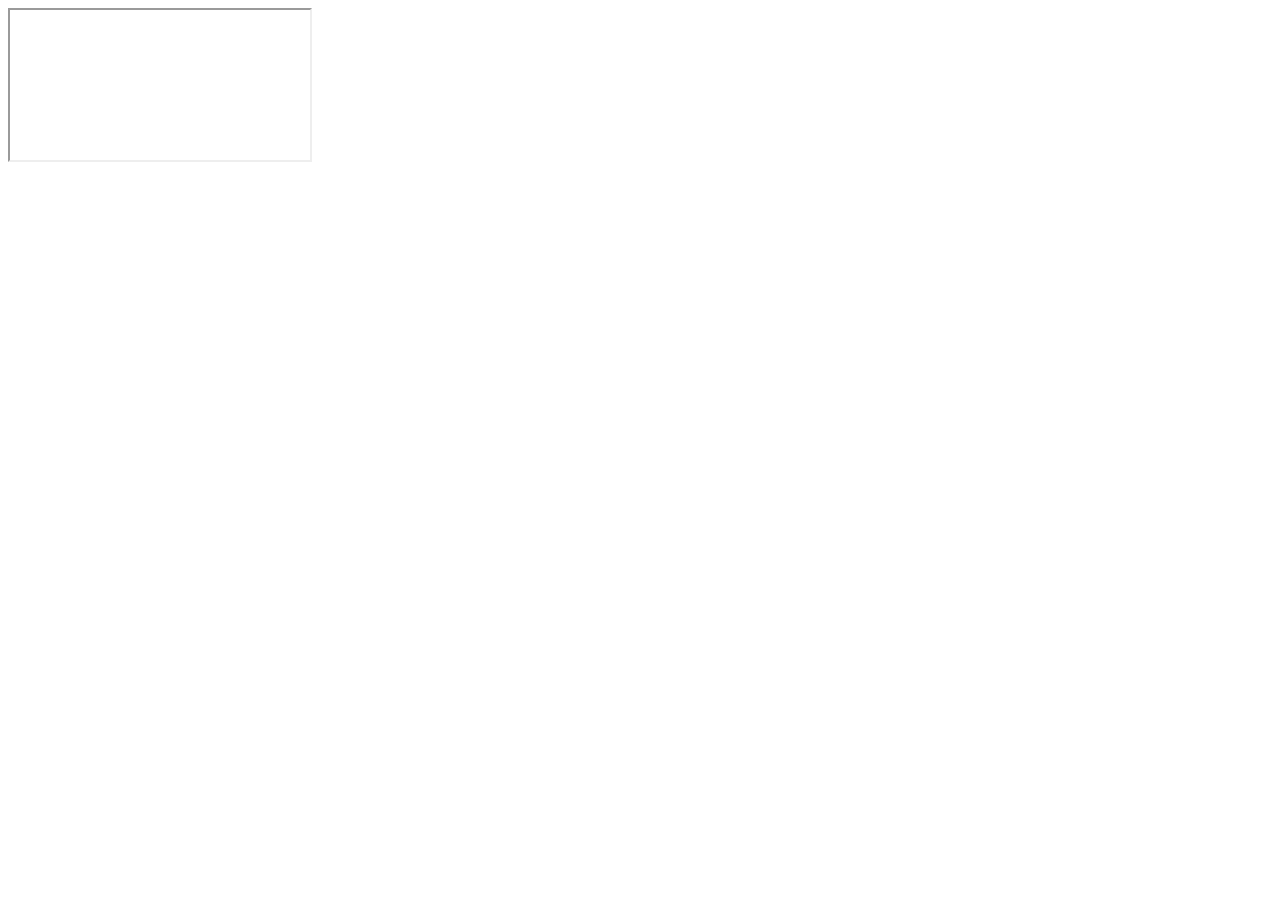
==== ss/index.html @ 1a699963 "release: v3.6.1-rc.2 combo settlement and resource import fixes" ====
<!doctype html>
<html lang="zh-CN">
<head>
  <meta charset="utf-8">
  <meta name="viewport" content="width=device-width, initial-scale=1">
  <title>ATO 第二屏幕</title>
  <link rel="stylesheet" href="./styles.css?v=20261001-story-columns">
  <link rel="stylesheet" href="../assets/theme.css?v=20261001">
  <link rel="stylesheet" href="../story/assets/mixed-media/styles.css?v=20261005-apk-icons1">
  <script src="../story/data/english-source-data.js?v=20261011-english4"></script>
  <script src="../assets/theme.js?v=20261001" defer></script>
</head>
<body data-theme-module="second-screen">
  <main class="screen-shell">
    <section id="unavailableView" class="pair-view" hidden>
      <div class="pair-card">
        <span class="eyebrow">ATO SECOND SCREEN</span>
        <h1>第二屏幕未开启</h1>
        <p>请先在主控制台开启第二屏幕，本页会自动连接。</p>
        <div id="unavailableMessage" class="pair-message" aria-live="polite"></div>
      </div>
    </section>
    <section class="map-stage" aria-label="辅助地图">
      <iframe id="mapFrame" class="map-frame" title="ATO 辅助地图"></iframe>
    </section>
    <section id="storyView" class="story-view" aria-label="当前故事文本" hidden>
      <article class="story-card">
        <header class="story-card-head">
          <div id="storyBookTitle" class="story-book-title">故事书</div>
          <div id="storySection" class="story-section"></div>
          <h1 id="storyTitle">当前故事文本</h1>
          <div id="storyEntryId" class="story-entry-id"></div>
        </header>
        <div id="storyBody" class="story-body" data-term-ignore></div>
      </article>
    </section>
    <section id="battleView" class="battle-view" aria-label="决战版图" hidden>
      <aside class="battle-sidebar">
        <div class="battle-sidebar-content">
          <div class="boss-summary">
            <figure class="boss-panel card-slot tall"><img id="bossPanel" alt="Boss 大卡"><div id="bossTokens" class="boss-token-layer"></div><div id="bossLabyrinthTrack" class="boss-labyrinth-track" hidden></div></figure>
          </div>
          <div class="support-cards" aria-label="Boss 惯常、标志与当前 Trait">
            <figure class="card-slot boss-small-card"><img id="bossRoutine" alt="Boss 惯常"></figure>
            <figure class="card-slot boss-small-card"><img id="bossSignature" alt="Boss 标志"></figure>
            <div id="traitCards" class="trait-cards"></div>
          </div>
          <div class="resolution-panel">
            <section class="aibp-slot" aria-label="AIBP 状态">
              <div class="battle-facts">
                <div><b>AI 卡背</b><span id="aiBacks">—</span></div>
                <div><b>BP 卡背</b><span id="bpBacks">—</span></div>
                <div><b>弃牌</b><span id="discardCounts">—</span></div>
                <div><b>当前损伤</b><span id="damageSummary">0</span></div>
              </div>
              <div id="damageCards" class="damage-cards" aria-label="当前损伤牌" hidden></div>
            </section>
            <div class="pending-cards single-pending" aria-label="正在结算">
              <article class="pending-card"><span id="currentPendingLabel">正在结算</span><div id="currentPending" class="current-card empty-card">未抽取</div></article>
            </div>
          </div>
          <section id="battleTerrainCards" class="battle-terrain-cards" aria-label="当前地形卡" hidden>
            <header class="battle-terrain-cards-head">
              <h2>当前地形卡</h2>
              <span id="battleTerrainCardCount"></span>
            </header>
            <div id="battleTerrainCardList" class="battle-terrain-card-list"></div>
          </section>
        </div>
      </aside>
      <div class="battle-board-stage">
        <div id="battleBoardFrame" class="battle-board-frame">
          <img class="battle-board-image" src="./battle-board/battle-board.jpg" alt="决战版图">
          <div id="battleGrid" class="battle-board-grid" aria-hidden="true"></div>
          <div id="battleTerrainLayer" class="battle-terrain-layer" aria-hidden="true"></div>
          <div id="battleLosLayer" class="battle-map-los-layer" aria-hidden="true" hidden></div>
          <div id="battleStartLayer" class="battle-start-layer" aria-hidden="true"></div>
          <div id="battleCoordinateLayer" class="battle-coordinate-layer" aria-hidden="true"></div>
        </div>
      </div>
    </section>
  </main>

  <script src="./terrain-data.js?v=20260930-hidden-bosses1"></script>
  <script src="../aibp/battle_los.js?v=20260819-hekaton4-labyrinthauros-start1"></script>
  <script src="../aibp/custom_traits.js?v=20260930-custom-trait4-lisu-simhei"></script>
  <script src="../story/assets/story-tables.js?v=20261005-pipetables1"></script>
  <script src="../story/assets/mixed-media/renderer.js?v=c4c5-20261006-r3-compat1"></script>
  <script async data-ato-mm-map src="../story/assets/mixed-media/mapping.js?v=c4c5-20261006-official-c45-1"></script>
  <script src="./app.js?v=20261010-boss-wounds1"></script>
  <script src="../assets/ato-terms.js?v=20260912f"></script>
  <script src="../assets/english-terms.js?v=20261011-english4"></script>
  <script src="../assets/english-ui.js?v=20261011-aibp-state1"></script>
  <script src="../assets/english-language.js?v=20261011-aibp-state1"></script>
  <script src="../assets/term-language.js?v=20261011-english4"></script>
</body>
</html>
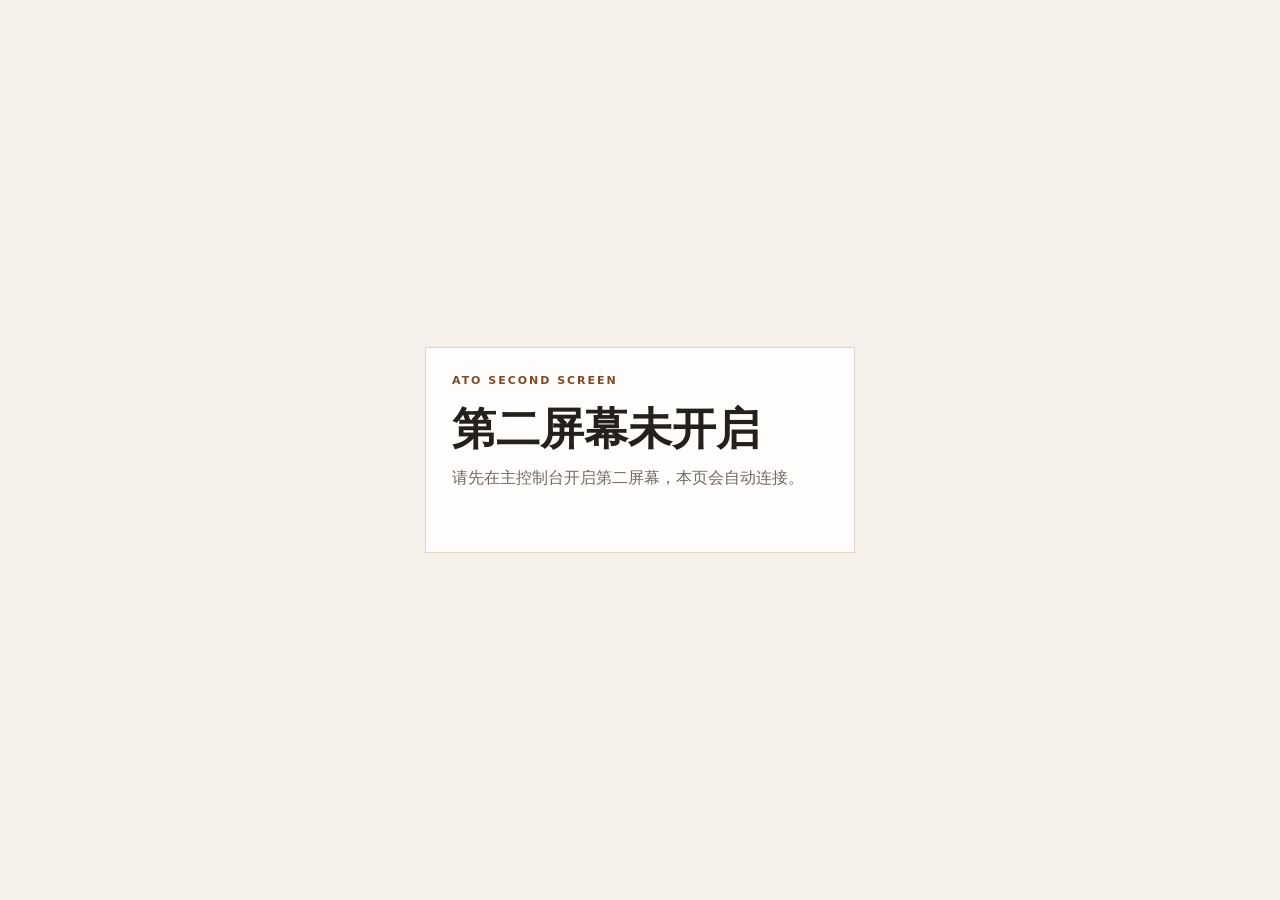
==== commit 9fb0d489: "release: v3.6.2 修正了aibp bug" ====
--- a/ss/index.html
+++ b/ss/index.html
@@ -4,7 +4,7 @@
   <meta charset="utf-8">
   <meta name="viewport" content="width=device-width, initial-scale=1">
   <title>ATO 第二屏幕</title>
-  <link rel="stylesheet" href="./styles.css?v=20261001-story-columns">
+  <link rel="stylesheet" href="./styles.css?v=20261012-aibp-fixes">
   <link rel="stylesheet" href="../assets/theme.css?v=20261001">
   <link rel="stylesheet" href="../story/assets/mixed-media/styles.css?v=20261005-apk-icons1">
   <script src="../story/data/english-source-data.js?v=20261011-english4"></script>
@@ -87,7 +87,7 @@
   <script src="../story/assets/story-tables.js?v=20261005-pipetables1"></script>
   <script src="../story/assets/mixed-media/renderer.js?v=c4c5-20261006-r3-compat1"></script>
   <script async data-ato-mm-map src="../story/assets/mixed-media/mapping.js?v=c4c5-20261006-official-c45-1"></script>
-  <script src="./app.js?v=20261010-boss-wounds1"></script>
+  <script src="./app.js?v=20261012-aibp-fixes"></script>
   <script src="../assets/ato-terms.js?v=20260912f"></script>
   <script src="../assets/english-terms.js?v=20261011-english4"></script>
   <script src="../assets/english-ui.js?v=20261011-aibp-state1"></script>
--- a/ss/styles.css
+++ b/ss/styles.css
@@ -0,0 +1,1167 @@
+:root {
+  color-scheme: light;
+  --bg: #f6f0eb;
+  --panel: #fffdfb;
+  --ink: #24211d;
+  --muted: #706a60;
+  --line: #e3d4c8;
+  --accent: #7f4b26;
+  --accent-strong: #5f341b;
+  --accent-soft: #f0e3d7;
+  --gold: #9a682c;
+  --danger: #a52206;
+}
+
+* { box-sizing: border-box; }
+
+body {
+  margin: 0;
+  min-height: 100vh;
+  overflow: hidden;
+  background: var(--bg);
+  color: var(--ink);
+  font-family: "Microsoft YaHei", "PingFang SC", system-ui, sans-serif;
+}
+
+[hidden] { display: none !important; }
+
+.story-view {
+  position: fixed;
+  inset: 0;
+  overflow: hidden;
+  padding: clamp(8px, 1.4vw, 20px);
+  background: var(--bg);
+}
+
+.story-card {
+  width: 100%;
+  height: 100%;
+  margin: 0 auto;
+  padding: clamp(14px, 2.2vw, 32px);
+  display: flex;
+  flex-direction: column;
+  border: 0;
+  border-radius: 0;
+  background: transparent;
+  box-shadow: none;
+}
+
+.story-card-head {
+  position: relative;
+  flex: 0 0 auto;
+  padding: 0 0 clamp(10px, 1.3vw, 18px);
+  border-bottom: 1px solid var(--line);
+}
+
+.story-book-title,
+.story-section {
+  color: var(--accent-strong);
+  font-size: clamp(11px, 1vw, 15px);
+  font-weight: 800;
+}
+
+.story-section {
+  margin-top: 3px;
+  color: var(--muted);
+}
+
+.story-card h1 {
+  max-width: calc(100% - 100px);
+  margin: 6px 0 0;
+  font-size: clamp(20px, 2.5vw, 36px);
+  line-height: 1.35;
+  font-family: "Songti SC", "Noto Serif CJK SC", SimSun, Georgia, serif;
+  font-weight: 600;
+  letter-spacing: .04em;
+  color: var(--accent-strong);
+}
+
+.story-entry-id {
+  position: absolute;
+  top: 0;
+  right: 0;
+  padding: 5px 10px;
+  border: 0;
+  border-left: 1px solid var(--line);
+  border-radius: 0;
+  background: transparent;
+  color: var(--accent-strong);
+  font-size: clamp(15px, 1.6vw, 22px);
+  font-weight: 900;
+}
+
+.story-body {
+  min-height: 0;
+  flex: 1 1 auto;
+  overflow: auto;
+  padding-top: clamp(10px, 1.4vw, 20px);
+  color: var(--ink);
+  font-family: "Microsoft YaHei", "PingFang SC", "Noto Sans CJK SC", system-ui, sans-serif;
+  font-size: 18px;
+  line-height: 1.75;
+  white-space: pre-wrap;
+  overflow-wrap: anywhere;
+  scrollbar-color: var(--line) transparent;
+  /* 栏数由 app.js 按「字号能给到多大」挑（两栏 / 三栏），见 fitStoryTextToViewport。 */
+  column-count: var(--story-columns, 2);
+  column-gap: clamp(24px, 4vw, 64px);
+  column-rule: 1px solid var(--line);
+  column-fill: balance;
+}
+
+/* 正文里的管道表格（原书排版遗留，见 story/assets/story-tables.js）。
+   结构与主屏一致：字符保真的 span，竖线和分隔行只隐藏不删除，混排才能按字符偏移插图。 */
+.story-table {
+  display: table;
+  width: 100%;
+  margin: 12px 0 16px;
+  border-collapse: collapse;
+  border: 1px solid var(--line);
+  background: var(--panel);
+  font-size: 0.94em;
+  white-space: normal;
+  column-span: all;
+}
+
+.story-table-row { display: table-row; }
+
+.story-table-cell {
+  display: table-cell;
+  padding: 8px 10px;
+  border: 1px solid var(--line);
+  text-align: left;
+  vertical-align: top;
+  overflow-wrap: anywhere;
+}
+
+.story-table-head {
+  background: var(--accent-soft);
+  color: var(--accent-strong);
+  font-weight: 700;
+}
+
+.story-table-row:not(.story-table-sep-row):nth-child(even) .story-table-cell {
+  background: rgba(255, 255, 255, 0.5);
+}
+
+.story-table-bar,
+.story-table-sep,
+.story-table-sep-row {
+  display: none;
+}
+
+.story-view.images-only { padding: 0; background: var(--panel); }
+.images-only .story-card { padding: 0; border: 0; border-radius: 0; background: transparent; box-shadow: none; }
+.images-only .story-card-head { display: none; }
+.images-only .story-body { padding: 0; white-space: normal; column-count: 1; column-rule: 0; }
+.images-only .story-body img { display: block; width: 100%; height: 100%; object-fit: contain; }
+
+/* 正文里有块状媒体（版图、铭文图……）时（app.js 给 .story-view 加上 .story-scroll）：
+   正文照旧双栏、图片留在原来的锚点位置，整屏改成纵向滚动。
+   为什么高度要交给内容：.story-body 只要还是「定高 + 多栏」容器，装不下的内容就会继续往右
+   分栏、被排到屏幕外（见 release-notes/c45-items4-5-report-20261005.md 的实测：1180px 视口
+   scrollWidth 7949px、约 7 栏）。高度 auto + 多栏只会把两栏拉高，多出来的高度交给外面这层
+   .story-view 纵向滚动，内容不会被挤到看不见的地方。
+   选择器带 .story-view.story-scroll 是为了压过 mixed-media/styles.css 里
+   .story-body.ato-mm-layout 的 column-count / column-width / overflow（那份样式表在本文件
+   之后加载，同权重时它会赢）。 */
+.story-view.story-scroll { overflow: auto; scrollbar-color: var(--line) transparent; }
+.story-view.story-scroll .story-card { height: auto; min-height: 100%; }
+/* 标题跟着滚也没关系，但别让它被正文盖住：贴顶 + 底色。 */
+.story-view.story-scroll .story-card-head {
+  position: sticky;
+  top: 0;
+  z-index: 2;
+  background: var(--bg);
+}
+
+.story-view.story-scroll .story-body.ato-mm-layout {
+  flex: 0 0 auto;
+  height: auto;
+  overflow: visible;
+  column-count: var(--story-columns, 2);
+  column-width: auto;
+  column-rule: 1px solid var(--line);
+  column-fill: balance;
+  /* 正文里有大量分段空行（原书排版），行高这里收紧一点，好让整屏二分能找到更大的字号。 */
+  line-height: 1.6;
+}
+
+/* 块状媒体缩成正文里的小图：上限按 em 走，字号一缩图跟着缩（app.js 的整屏二分就靠这个单调性），
+   点图仍然可以放大看原图。小图（铭文、字形）本来就小于上限，保持原尺寸。 */
+.story-view.story-scroll .story-body .ato-mm-block img {
+  width: auto;
+  height: auto;
+  max-width: 100%;
+  max-height: 13em;
+}
+
+.pair-view {
+  position: fixed;
+  inset: 0;
+  z-index: 20;
+  display: grid;
+  place-items: center;
+  padding: 20px;
+  background: var(--bg);
+}
+
+.pair-card {
+  width: min(430px, 100%);
+  display: grid;
+  gap: 17px;
+  padding: 26px;
+  border: 1px solid var(--line);
+  border-radius: 0;
+  background: var(--panel);
+  box-shadow: none;
+}
+
+.pair-card p { margin: 0; color: var(--muted); }
+
+.pair-card form {
+  display: grid;
+  grid-template-columns: minmax(0, 1fr) auto;
+  gap: 8px;
+}
+
+.pair-card input,
+.pair-card button {
+  min-height: 46px;
+  border: 1px solid var(--line);
+  border-radius: 0;
+  font: inherit;
+}
+
+.pair-card input {
+  min-width: 0;
+  padding: 0 13px;
+  background: var(--panel);
+  color: var(--ink);
+  font-size: 20px;
+  font-weight: 900;
+  letter-spacing: .15em;
+}
+
+.pair-card button {
+  padding: 0 18px;
+  background: var(--accent-strong);
+  color: #fff;
+  font-weight: 900;
+  cursor: pointer;
+}
+
+.pair-message { min-height: 20px; color: var(--danger); font-size: 13px; }
+
+.screen-shell {
+  width: 100vw;
+  height: 100vh;
+  padding: 0;
+}
+
+.screen-head,
+.screen-footer {
+  display: flex;
+  align-items: center;
+  justify-content: space-between;
+  gap: 18px;
+}
+
+.eyebrow {
+  color: var(--accent);
+  font-size: 11px;
+  font-weight: 900;
+  letter-spacing: 0.18em;
+}
+
+h1 {
+  margin: 3px 0 0;
+  font-size: clamp(24px, 4vw, 44px);
+  line-height: 1;
+}
+
+.screen-meta,
+.screen-footer {
+  color: var(--muted);
+  font-size: clamp(12px, 1.4vw, 16px);
+}
+
+.screen-meta {
+  display: flex;
+  align-items: center;
+  flex-wrap: wrap;
+  justify-content: flex-end;
+  gap: 8px 16px;
+}
+
+.screen-meta strong { color: var(--gold); }
+
+.connection-status {
+  padding: 5px 9px;
+  border-radius: 0;
+  background: var(--accent-soft);
+  color: var(--accent);
+  font-weight: 900;
+}
+
+.connection-status.error {
+  background: rgba(239, 114, 105, 0.14);
+  color: var(--danger);
+}
+
+.map-stage {
+  position: fixed;
+  inset: 0;
+  overflow: hidden;
+  border: 0;
+  border-radius: 0;
+  background: var(--panel);
+  box-shadow: none;
+}
+
+.map-frame {
+  width: 100%;
+  height: 100%;
+  display: block;
+  border: 0;
+  background: var(--panel);
+}
+
+.battle-view {
+  --battle-scale: 1;
+  --battle-safe-height: 100vh;
+  --battle-safe-width: 100vw;
+  --battle-board-column: 50vw;
+  --boss-small-card-width: 96px;
+  --boss-small-card-height: 132px;
+  --boss-panel-width: 280px;
+  --boss-panel-height: 264px;
+  --trait-area-height: 139px;
+  --resolution-area-height: 220px;
+  --terrain-card-area-height: 0px;
+  --battle-rotation: 0deg;
+  --sidebar-content-width: 50vw;
+  --sidebar-content-height: 100vh;
+  /* app.js 量到「正在结算」卡牌仍然越界时会把它压到 1 以下，整块侧栏等比缩到屏幕内。 */
+  --sidebar-fit-scale: 1;
+  position: fixed;
+  left: 50%;
+  top: 50%;
+  width: var(--battle-safe-width);
+  height: var(--battle-safe-height);
+  transform: translate(-50%, -50%);
+  display: grid;
+  grid-template-columns: minmax(260px, 1fr) minmax(260px, var(--battle-board-column));
+  overflow: hidden;
+  background: var(--bg);
+}
+
+.battle-view.swapped {
+  grid-template-columns: minmax(260px, var(--battle-board-column)) minmax(260px, 1fr);
+}
+
+.battle-view.swapped .battle-sidebar {
+  grid-column: 2;
+  grid-row: 1;
+}
+
+.battle-view.swapped .battle-board-stage {
+  grid-column: 1;
+  grid-row: 1;
+}
+
+.battle-view.board-hidden {
+  grid-template-columns: minmax(0, 1fr);
+}
+
+.battle-view.board-hidden .battle-sidebar {
+  grid-column: 1;
+  grid-row: 1;
+  border-right: 0;
+}
+
+.battle-view.board-hidden .battle-board-stage {
+  display: none;
+}
+
+.battle-sidebar {
+  position: relative;
+  min-width: 0;
+  height: 100%;
+  overflow: hidden;
+  border-right: 1px solid var(--line);
+  background: var(--bg);
+}
+
+.battle-sidebar-content {
+  position: absolute;
+  left: 50%;
+  top: 50%;
+  width: var(--sidebar-content-width);
+  height: var(--sidebar-content-height);
+  transform: translate(-50%, -50%) rotate(var(--battle-rotation)) scale(var(--sidebar-fit-scale, 1));
+  transform-origin: center;
+  display: grid;
+  grid-template-rows: var(--boss-panel-height) var(--trait-area-height) minmax(0, 1fr);
+  gap: 10px;
+  padding: 10px;
+  overflow: hidden;
+  background: var(--bg);
+}
+
+.battle-sidebar-content.quarter-turn,
+.battle-sidebar-content.aibp-mirror {
+  grid-template-columns: var(--boss-panel-width) minmax(0, 1fr);
+}
+
+.battle-sidebar-content.quarter-turn,
+.battle-sidebar-content.aibp-mirror:not(.has-terrain-cards) {
+  grid-template-rows: var(--boss-panel-height) var(--trait-area-height);
+}
+
+.battle-sidebar-content.aibp-mirror.has-terrain-cards {
+  grid-template-rows: var(--boss-panel-height) var(--trait-area-height) var(--terrain-card-area-height);
+}
+
+.battle-sidebar-content.quarter-turn .boss-summary,
+.battle-sidebar-content.aibp-mirror .boss-summary {
+  grid-column: 1;
+  grid-row: 1;
+}
+
+.battle-sidebar-content.quarter-turn .support-cards,
+.battle-sidebar-content.aibp-mirror .support-cards {
+  position: relative;
+  grid-column: 1 / span 2;
+  grid-row: 2;
+  grid-template-rows: var(--boss-small-card-height);
+  overflow: auto hidden;
+}
+
+.battle-sidebar-content.quarter-turn .trait-cards img,
+.battle-sidebar-content.aibp-mirror .trait-cards img {
+  position: relative;
+  z-index: 4;
+}
+
+.battle-sidebar-content.quarter-turn .resolution-panel,
+.battle-sidebar-content.aibp-mirror .resolution-panel {
+  position: relative;
+  z-index: 3;
+  grid-column: 2;
+  grid-row: 1 / span 2;
+  margin-left: 10px;
+  padding-top: 0;
+  padding-left: 10px;
+  border-top: 0;
+  border-left: 1px solid var(--line);
+  background: var(--panel);
+}
+
+.battle-sidebar-content.quarter-turn .pending-cards,
+.battle-sidebar-content.aibp-mirror .pending-cards {
+  margin-top: 0;
+}
+
+/* 旋转 90/270 度时整块侧栏内容是转过来看的，所以「上下」要按卡牌自己的方向算：
+   信息块（当前卡背 / BP 卡背 / 弃牌 / 当前损伤）排到「正在结算」卡牌的上方。
+   也就是结算区由左右两列改成上下两行 —— 第一行信息块，第二行卡牌。
+   （内容被旋转过，所以这里的「上」在物理屏幕上分别是左/右，不是屏幕的正上方。） */
+.battle-sidebar-content.quarter-turn .resolution-panel {
+  grid-template-columns: minmax(0, 1fr);
+  grid-template-rows: auto minmax(0, 1fr);
+  gap: 8px;
+}
+
+.battle-sidebar-content.quarter-turn .resolution-panel .aibp-slot {
+  grid-column: 1;
+  grid-row: 1;
+  /* 信息在左、损伤牌在右：信息块只占内容高度，剩下的高度全留给卡牌。 */
+  grid-template-columns: auto minmax(0, 1fr);
+  grid-template-rows: minmax(0, 1fr);
+}
+
+.battle-sidebar-content.quarter-turn .resolution-panel .pending-cards {
+  grid-column: 1;
+  grid-row: 2;
+}
+
+.battle-terrain-cards {
+  display: none;
+}
+
+.battle-sidebar-content.aibp-mirror.has-terrain-cards .battle-terrain-cards {
+  min-width: 0;
+  min-height: 0;
+  grid-column: 1 / span 2;
+  grid-row: 3;
+  display: grid;
+  grid-template-rows: auto minmax(0, 1fr);
+  gap: 6px;
+  padding-top: 8px;
+  overflow: hidden;
+  border-top: 1px solid var(--line);
+}
+
+.battle-terrain-cards-head {
+  display: flex;
+  align-items: center;
+  justify-content: space-between;
+  gap: 12px;
+  color: var(--gold);
+}
+
+.battle-terrain-cards-head h2 {
+  margin: 0;
+  font-size: 13px;
+}
+
+.battle-terrain-cards-head span {
+  color: var(--muted);
+  font-size: 11px;
+}
+
+.battle-terrain-card-list {
+  min-width: 0;
+  min-height: 0;
+  display: grid;
+  grid-auto-flow: column;
+  grid-auto-columns: minmax(92px, calc(var(--terrain-card-area-height) * .62));
+  justify-content: start;
+  gap: 8px;
+  overflow: auto hidden;
+}
+
+.battle-terrain-card {
+  min-width: 0;
+  min-height: 0;
+  margin: 0;
+  display: grid;
+  grid-template-rows: minmax(0, 1fr) auto;
+  gap: 3px;
+}
+
+.battle-terrain-card img {
+  width: 100%;
+  height: 100%;
+  display: block;
+  object-fit: contain;
+}
+
+.battle-terrain-card figcaption {
+  overflow: hidden;
+  color: var(--ink);
+  font-size: 10px;
+  line-height: 1.2;
+  text-align: center;
+  text-overflow: ellipsis;
+  white-space: nowrap;
+}
+
+.boss-summary {
+  min-height: 0;
+  display: block;
+}
+
+.boss-panel {
+  width: var(--boss-panel-width);
+  height: var(--boss-panel-height);
+}
+
+.boss-small-card {
+  width: var(--boss-small-card-width);
+  height: var(--boss-small-card-height);
+}
+
+.card-slot {
+  position: relative;
+  min-width: 0;
+  min-height: 0;
+  margin: 0;
+  display: grid;
+  place-items: center;
+  overflow: hidden;
+  background: var(--panel);
+}
+
+.boss-token-layer {
+  position: absolute;
+  inset: 0;
+  pointer-events: none;
+}
+
+/* 大迷宫轨道红圈（迷宫机牛 / 吞域兽）：坐标由控制台随快照一起送过来，和 boss 大卡上的
+   印出来的轨道格同一份百分比。宽度按面板宽度算，所以换屏幕尺寸也贴着格。 */
+.boss-labyrinth-track {
+  position: absolute;
+  inset: 0;
+  pointer-events: none;
+}
+
+.boss-labyrinth-track span {
+  position: absolute;
+  left: var(--track-left, 50%);
+  top: var(--track-top, 50%);
+  transform: translate(-50%, -50%);
+  width: clamp(14px, var(--track-width, 5.6%), 140px);
+  aspect-ratio: 1 / 1;
+  border: 3px solid rgba(255, 88, 82, 0.88);
+  border-radius: 999px;
+  background: rgba(255, 88, 82, 0.04);
+  box-shadow:
+    0 0 0 1px rgba(20, 8, 6, 0.62),
+    0 0 10px rgba(255, 72, 66, 0.22),
+    inset 0 0 8px rgba(255, 72, 66, 0.12);
+}
+
+.boss-token {
+  position: absolute;
+  width: clamp(34px, calc(var(--boss-panel-width) * .072), 68px);
+  min-width: 34px;
+  aspect-ratio: 1;
+  transform: translate(-50%, -50%);
+  filter: drop-shadow(0 8px 13px rgba(0, 0, 0, .62));
+}
+
+.boss-token img {
+  width: 100%;
+  height: 100%;
+  object-fit: contain;
+  border-radius: 999px;
+  opacity: 0.62;
+}
+
+.token-condition-label {
+  position: absolute;
+  top: 100%;
+  left: 50%;
+  transform: translateX(-50%);
+  margin-top: 4px;
+  padding: 2px 5px;
+  border-radius: 4px;
+  background: rgba(0, 0, 0, 0.8);
+  color: #fff;
+  font-size: 12px;
+  font-weight: 700;
+  line-height: 1.3;
+  white-space: nowrap;
+  pointer-events: none;
+}
+
+.boss-token.custom-token {
+  border-radius: 50%;
+  background: transparent url("../aibp/ps/other/custom-token-cm.png?v=20260930-medium-rim1") center / contain no-repeat;
+}
+
+.boss-token.custom-token img {
+  opacity: 1;
+}
+
+.boss-token.custom-token b {
+  right: -10%;
+  bottom: -7.5%;
+  min-width: 42.5%;
+  height: 42.5%;
+  border-color: rgba(240, 238, 229, .55);
+  background: #454542;
+  font-weight: 700;
+}
+
+.boss-token b {
+  position: absolute;
+  right: -16.667%;
+  bottom: -14.583%;
+  min-width: 50%;
+  height: 50%;
+  display: grid;
+  place-items: center;
+  padding: 0 10.417%;
+  border: 1px solid rgba(255, 255, 255, 0.25);
+  border-radius: 999px;
+  background: rgba(180, 52, 44, 0.94);
+  color: #fff;
+  font-size: 27.083%;
+  font-weight: 900;
+  line-height: 1;
+  opacity: 0.95;
+}
+
+.card-slot img,
+.current-card img,
+.trait-cards img,
+.damage-cards img {
+  width: 100%;
+  height: 100%;
+  display: block;
+  object-fit: contain;
+}
+
+.support-cards {
+  min-width: 0;
+  min-height: 0;
+  display: grid;
+  grid-template-rows: repeat(2, var(--boss-small-card-height));
+  align-content: start;
+  justify-content: start;
+  column-gap: 0;
+  row-gap: 7px;
+  overflow: auto hidden;
+  padding-top: 2px;
+  border-top: 1px solid var(--line);
+}
+
+.trait-cards {
+  display: contents;
+}
+
+.support-cards > .boss-small-card,
+.trait-cards img {
+  width: var(--boss-small-card-width);
+  height: var(--boss-small-card-height);
+}
+
+.resolution-panel {
+  min-height: 0;
+  display: grid;
+  grid-template-columns: 2fr 3fr;
+  gap: 10px;
+  padding-top: 10px;
+  /* 底下留一点余量：「正在结算」的卡牌下缘别贴着屏幕底边（电视过扫描会直接切掉）。 */
+  padding-bottom: 18px;
+  border-top: 1px solid var(--line);
+}
+
+.aibp-slot {
+  min-width: 0;
+  min-height: 0;
+  height: 100%;
+  display: grid;
+  grid-template-rows: auto minmax(0, 1fr);
+  gap: 8px;
+  overflow: hidden;
+}
+
+.pending-cards {
+  position: relative;
+  z-index: 2;
+  min-width: 0;
+  min-height: 0;
+  margin-top: calc((var(--boss-small-card-height) + 23px) * -1);
+  display: grid;
+  background: var(--panel);
+}
+
+.pending-card {
+  min-width: 0;
+  min-height: 0;
+  display: grid;
+  grid-template-rows: auto minmax(0, 1fr);
+  gap: 5px;
+}
+
+.pending-card > span {
+  color: var(--gold);
+  font-size: 12px;
+  font-weight: 900;
+  text-align: center;
+}
+
+.current-card {
+  position: relative;
+  min-width: 0;
+  min-height: 0;
+  display: grid;
+  place-items: center;
+  overflow: hidden;
+  background: var(--panel);
+}
+
+/* 「正在结算」的卡牌必须按框缩放：图片改成绝对定位铺满整个框，再用 object-fit: contain。
+   静态定位时图片会按自身比例把所在的行撑高（例：框 353×300，图被撑成 353×495），
+   多出来的下半张就被 .current-card 的 overflow:hidden 裁掉 —— 决战版图缩小、侧栏变宽时
+   最容易出现，看起来就是「正在结算的卡下半段在屏幕外」。 */
+.current-card img {
+  position: absolute;
+  inset: 0;
+  width: 100%;
+  height: 100%;
+  object-fit: contain;
+}
+
+.empty-card,
+.empty-list {
+  color: var(--muted);
+  font-size: 12px;
+  text-align: center;
+}
+
+.battle-facts {
+  min-width: 0;
+  display: grid;
+  align-content: start;
+  gap: 5px;
+  font-size: clamp(10px, .9vw, 13px);
+}
+
+.battle-facts div {
+  display: grid;
+  grid-template-columns: auto minmax(0, 1fr);
+  gap: 8px;
+  padding-bottom: 4px;
+  border-bottom: 1px solid var(--line);
+}
+
+.battle-facts b { color: var(--gold); }
+.battle-facts span { min-width: 0; overflow-wrap: anywhere; }
+
+.damage-cards {
+  min-width: 0;
+  min-height: 0;
+  display: grid;
+  grid-template-columns: repeat(auto-fill, minmax(38px, 1fr));
+  grid-auto-rows: minmax(58px, 1fr);
+  gap: 5px;
+  overflow: hidden auto;
+}
+
+.battle-board-stage {
+  min-width: 0;
+  min-height: 0;
+  display: grid;
+  place-items: center;
+  overflow: auto;
+  padding: clamp(6px, 1.1vmin, 12px);
+  background: var(--panel);
+}
+
+.battle-board-frame {
+  flex: none;
+  position: relative;
+  width: min(100%, calc((var(--battle-safe-height) - clamp(12px, 2.2vmin, 24px)) * 1.4285714286 * var(--battle-scale)));
+  aspect-ratio: 10 / 7;
+  filter: none;
+}
+
+.battle-board-grid {
+  position: absolute;
+  inset: 0;
+  z-index: 1;
+  display: none;
+  pointer-events: none;
+  background-image:
+    linear-gradient(to right, rgba(239, 68, 58, .78) 1px, transparent 1px),
+    linear-gradient(to bottom, rgba(239, 68, 58, .78) 1px, transparent 1px);
+  background-size: 5% 100%, 100% calc(100% / 14);
+}
+
+.battle-board-frame.coordinates-visible .battle-board-grid {
+  display: block;
+}
+
+.battle-board-image {
+  position: absolute;
+  inset: 0;
+  width: 100%;
+  height: 100%;
+  display: block;
+  object-fit: contain;
+}
+
+.battle-terrain-layer {
+  position: absolute;
+  inset: 0;
+  z-index: 2;
+  overflow: hidden;
+  pointer-events: none;
+}
+
+.battle-start-layer {
+  position: absolute;
+  inset: 0;
+  z-index: 3;
+  overflow: hidden;
+  pointer-events: none;
+}
+
+/* 视线 / 射程 / 距离标注层 —— 与 aibp/battle_map_control.css 保持同一套类名和配色，
+   因为两端都由 battle_los.js 的 renderLosOverlay 绘制，样式必须对得上。
+   层级放在地形(2)之上、起始位(3)之下：标注盖住地形，但不遮挡 A / T 起始标记。 */
+.battle-map-los-layer {
+  position: absolute;
+  inset: 0;
+  width: 100%;
+  height: 100%;
+  z-index: 2;
+  overflow: hidden;
+  pointer-events: none;
+}
+.battle-map-los-layer > div { position: absolute; }
+.battle-map-los-visible {
+  background: rgba(74, 222, 128, .30);
+  box-shadow: inset 0 0 0 1px rgba(74, 222, 128, .55);
+}
+.battle-map-los-blocked { background: transparent; }
+.battle-map-los-layer.dim-blocked .battle-map-los-blocked {
+  background: rgba(4, 6, 6, .62);
+}
+.battle-map-los-source {
+  z-index: 5;
+  border-radius: 999px;
+  background: rgba(56, 132, 255, .95);
+  box-shadow: 0 0 0 2px rgba(190, 220, 255, .95), 0 0 12px rgba(56, 132, 255, .72);
+  transform: translate(-50%, -50%) scale(.48);
+}
+.battle-map-los-obscuring {
+  box-shadow: inset 0 0 0 2px rgba(250, 204, 21, .85);
+  background: rgba(250, 204, 21, .12);
+}
+.battle-map-los-cloud {
+  box-shadow: inset 0 0 0 2px rgba(96, 180, 240, .95);
+  background: rgba(96, 180, 240, .18);
+}
+.battle-map-los-in-range {
+  box-shadow: inset 0 0 0 2px rgba(180, 132, 255, .75);
+}
+.battle-map-los-in-range.has-los {
+  box-shadow: inset 0 0 0 2px rgba(200, 160, 255, .98);
+  background: rgba(180, 132, 255, .16);
+}
+.battle-map-los-move-target {
+  box-sizing: border-box;
+  z-index: 6;
+  border-radius: 999px;
+  background: rgba(255, 255, 255, .96);
+  box-shadow: 0 0 0 2px rgba(20, 20, 20, .88), 0 0 12px rgba(255, 255, 255, .58);
+  transform: translate(-50%, -50%) scale(.48);
+}
+.battle-map-los-move-step {
+  box-sizing: border-box;
+  z-index: 4;
+  pointer-events: none;
+}
+.battle-map-los-move-a {
+  background: rgba(239, 68, 58, .28);
+  box-shadow: inset 0 0 0 2px rgba(239, 68, 58, .88);
+}
+.battle-map-los-move-b {
+  background: rgba(250, 204, 21, .30);
+  box-shadow: inset 0 0 0 2px rgba(250, 204, 21, .94);
+}
+.battle-map-los-move-overlap {
+  background: rgba(251, 146, 60, .34);
+  box-shadow: inset 0 0 0 2px rgba(251, 146, 60, .96);
+}
+.battle-map-los-move-final {
+  box-sizing: border-box;
+  z-index: 6;
+  border-radius: 999px;
+  transform: translate(-50%, -50%) scale(.48);
+}
+.battle-map-los-move-final.battle-map-los-move-a {
+  background: rgba(239, 68, 58, .96);
+  box-shadow: 0 0 0 2px rgba(255, 235, 235, .92), 0 0 12px rgba(239, 68, 58, .76);
+}
+.battle-map-los-move-final.battle-map-los-move-b {
+  background: rgba(250, 204, 21, .96);
+  box-shadow: 0 0 0 2px rgba(255, 250, 205, .92), 0 0 12px rgba(250, 204, 21, .76);
+}
+.battle-map-los-move-final.battle-map-los-move-overlap {
+  background: rgba(251, 146, 60, .96);
+  box-shadow: 0 0 0 2px rgba(255, 238, 214, .92), 0 0 12px rgba(251, 146, 60, .76);
+}
+.battle-map-los-move-facing {
+  position: absolute;
+  z-index: 6;
+  font-size: clamp(11px, 1.05vw, 22px);
+  line-height: 1;
+  text-shadow: 0 0 3px #000, 0 1px 3px #000;
+  transform-origin: center;
+  pointer-events: none;
+}
+.battle-map-los-move-facing-a { color: #ef4444; }
+.battle-map-los-move-facing-b { color: #facc15; }
+.battle-map-los-move-facing-overlap { color: #fb923c; }
+/* 距离数字贴右下角，避开居中的坐标标签，两组字不会重叠。 */
+.battle-map-los-distance {
+  display: grid;
+  place-items: end;
+  padding: 0 2px 1px 0;
+  color: rgba(255, 255, 255, .82);
+  font-size: clamp(7px, .66vw, 13px);
+  font-weight: 700;
+  line-height: 1;
+  text-shadow: 0 1px 2px #000, 0 -1px 2px #000, 1px 0 2px #000, -1px 0 2px #000;
+  white-space: nowrap;
+}
+.battle-map-los-distance.in-range { color: rgba(224, 205, 255, .98); }
+.battle-map-los-distance.is-source { color: rgba(190, 220, 255, .95); }
+/* 朝向箭头：painter 用内联 left/top/transform 定位，这里只管样式。 */
+.battle-map-los-facing {
+  position: absolute;
+  color: #ffd166;
+  font-size: clamp(11px, 1.05vw, 22px);
+  line-height: 1;
+  text-shadow: 0 0 3px #000, 0 1px 3px #000;
+  transform-origin: center;
+  pointer-events: none;
+  z-index: 3;
+}
+.battle-map-los-blindspot {
+  box-shadow: inset 0 0 0 2px rgba(255, 255, 255, .6);
+  background: repeating-linear-gradient(
+    45deg,
+    rgba(12, 14, 18, .78) 0 5px,
+    rgba(190, 190, 200, .5) 5px 10px
+  );
+}
+.battle-map-los-wall {
+  background: rgba(239, 68, 58, .95);
+  box-shadow: 0 0 4px rgba(239, 68, 58, .9);
+}
+.battle-map-los-wall.horizontal { height: 3px; transform: translateY(-1.5px); }
+.battle-map-los-wall.vertical { width: 3px; transform: translateX(-1.5px); }
+.battle-map-los-wall-ignored {
+  background: none;
+  box-shadow: none;
+  opacity: .75;
+}
+.battle-map-los-wall-ignored.horizontal {
+  background-image: linear-gradient(
+    to right, rgba(239, 68, 58, .9) 0 6px, transparent 6px 12px);
+  background-size: 12px 3px;
+}
+.battle-map-los-wall-ignored.vertical {
+  background-image: linear-gradient(
+    to bottom, rgba(239, 68, 58, .9) 0 6px, transparent 6px 12px);
+  background-size: 3px 12px;
+}
+
+.battle-coordinate-layer {
+  position: absolute;
+  inset: 0;
+  z-index: 4;
+  display: grid;
+  grid-template-columns: repeat(20, minmax(0, 1fr));
+  grid-template-rows: repeat(14, minmax(0, 1fr));
+  overflow: hidden;
+  pointer-events: none;
+}
+
+.battle-coordinate {
+  display: grid;
+  place-items: center;
+  min-width: 0;
+  min-height: 0;
+  color: rgba(255, 255, 255, .9);
+  font-size: clamp(7px, .72vw, 12px);
+  font-weight: 900;
+  line-height: 1;
+  text-align: center;
+  text-shadow: 0 1px 2px #000, 0 -1px 2px #000;
+  white-space: nowrap;
+}
+
+.battle-terrain-tile {
+  position: absolute;
+  display: block;
+  object-fit: contain;
+  transform-origin: center;
+  filter: drop-shadow(0 1px 1px rgba(0, 0, 0, .28));
+}
+
+.battle-terrain-light-range {
+  position: absolute;
+  box-sizing: border-box;
+  pointer-events: none;
+  background: rgba(255, 231, 131, .24);
+  box-shadow: inset 0 0 0 1px rgba(255, 244, 190, .86), 0 0 10px rgba(255, 210, 86, .68);
+  mix-blend-mode: screen;
+}
+
+.battle-terrain-special {
+  position: absolute;
+  display: grid;
+  place-items: center;
+  transform-origin: center;
+  border: 2px solid color-mix(in srgb, var(--battle-special-color, #f0c15d) 72%, #fff 28%);
+  border-radius: 3px;
+  background:
+    radial-gradient(circle at 50% 42%, rgba(255, 255, 255, .34), transparent 30%),
+    linear-gradient(180deg, color-mix(in srgb, var(--battle-special-color, #f0c15d) 82%, #fff 18%), var(--battle-special-color, #f0c15d));
+  box-shadow:
+    inset 0 0 0 2px rgba(0, 0, 0, .44),
+    0 0 0 1px rgba(255, 255, 255, .28),
+    0 0 14px var(--battle-special-glow, rgba(240, 193, 93, .5));
+  filter: drop-shadow(0 1px 1px rgba(0, 0, 0, .28));
+}
+
+.battle-terrain-special-label {
+  display: grid;
+  place-items: center;
+  width: 70%;
+  height: 70%;
+  border: 2px solid rgba(255, 255, 255, .86);
+  border-radius: 999px;
+  color: #fff;
+  font-size: clamp(10px, 1.2vw, 18px);
+  font-weight: 950;
+  line-height: 1;
+  text-shadow: 0 1px 3px rgba(0, 0, 0, .86);
+  background: rgba(0, 0, 0, .22);
+}
+
+.battle-start-marker {
+  position: absolute;
+  display: grid;
+  place-items: center;
+  transform: translate(-50%, -50%);
+  border: 2px solid rgba(255, 255, 255, .92);
+  color: #fff;
+  font-weight: 950;
+  line-height: 1;
+  text-shadow: 0 1px 3px #000;
+  box-shadow: 0 3px 10px rgba(0, 0, 0, .58);
+}
+
+.battle-start-marker.apostle {
+  border-color: #f36f62;
+  background: rgba(146, 31, 25, .78);
+  font-size: clamp(12px, 1.7vw, 25px);
+}
+
+.battle-start-facing {
+  position: absolute;
+  left: 50%;
+  top: 50%;
+  color: #ffd166;
+  font-size: .72em;
+  line-height: 1;
+  text-shadow: 0 1px 3px #000;
+  transform-origin: center;
+}
+
+.battle-start-marker.titan {
+  border-radius: 999px;
+  border-color: #73d2c1;
+  background: rgba(18, 94, 82, .82);
+  font-size: clamp(8px, .9vw, 13px);
+}
+
+@media (max-aspect-ratio: 4 / 3) {
+  .battle-view {
+    grid-template-columns: minmax(230px, 1fr) minmax(220px, var(--battle-board-column));
+  }
+}
+
+.screen-footer {
+  flex-wrap: wrap;
+  justify-content: flex-start;
+}
+
+.screen-footer span:last-child { margin-left: auto; }
+
+@media (max-width: 640px) {
+  .screen-head { align-items: flex-start; }
+  .screen-meta { display: grid; justify-items: end; }
+  .screen-footer span:last-child { width: 100%; margin-left: 0; }
+}
